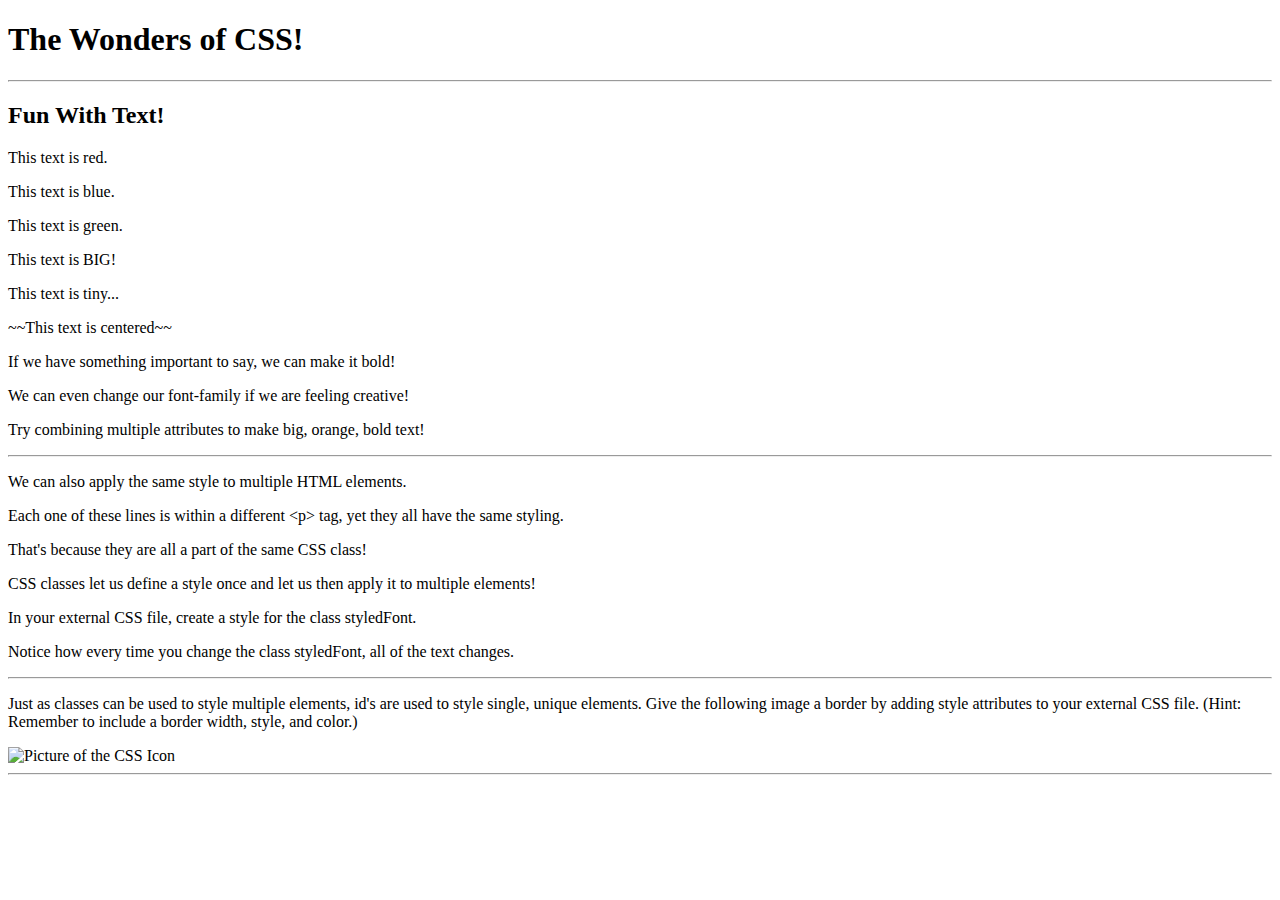
==== pre-work/css-practice/index.html @ f6e98bf9 "Initialise project" ====
<!DOCTYPE html>
<html>

    <head>
        <title>CSS Practice</title>
        <!-- Link to your external CSS -->
        <link rel="stylesheet" href="mystyle.css">

    </head>

    <body>

        <!-- Center -->
        <h1>The Wonders of CSS!</h1>

        <hr>

        <h2>Fun With Text!</h2>

        <!-- Change text color -->
        <p>This text is red.</p>
        <p>This text is blue.</p>
        <p>This text is green.</p>

        <!-- Change font-size -->
        <p>This text is BIG!</p>
        <p>This text is tiny...</p>

        <!-- Center -->
        <p>~~This text is centered~~</p>

        <!-- Bold -->
        <p>If we have something important to say, we can make it bold!</p>

        <!-- Change font -->
        <p>We can even change our font-family if we are feeling creative!</p>

        <!-- Multiple attributes -->
        <p>Try combining multiple attributes to make big, orange, bold text!</p>

        <hr>

        <!-- Classes -->
        <p class="styledFont">We can also apply the same style to multiple HTML elements.</p>
        <p class="styledFont">Each one of these lines is within a different &ltp&gt tag, yet they all have the same
            styling.</p>
        <p class="styledFont">That's because they are all a part of the same CSS class!</p>
        <p class="styledFont">CSS classes let us define a style once and let us then apply it to multiple elements!</p>
        <p class="styledFont">In your external CSS file, create a style for the class styledFont.</p>
        <p class="styledFont">Notice how every time you change the class styledFont, all of the text changes.</p>

        <hr>

        <p>Just as classes can be used to style multiple elements, id's are used to style single, unique elements. Give
            the following image a border by adding style attributes to your external CSS file. (Hint: Remember to
            include a border width, style, and color.)</p>

        <!-- Border & id -->
        <img id="styledImage" alt="Picture of the CSS Icon"
            src="https://upload.wikimedia.org/wikipedia/commons/d/d5/CSS3_logo_and_wordmark.svg">

        <hr>

    </body>

</html>
---- pre-work/css-practice/mystyle.css ----
-
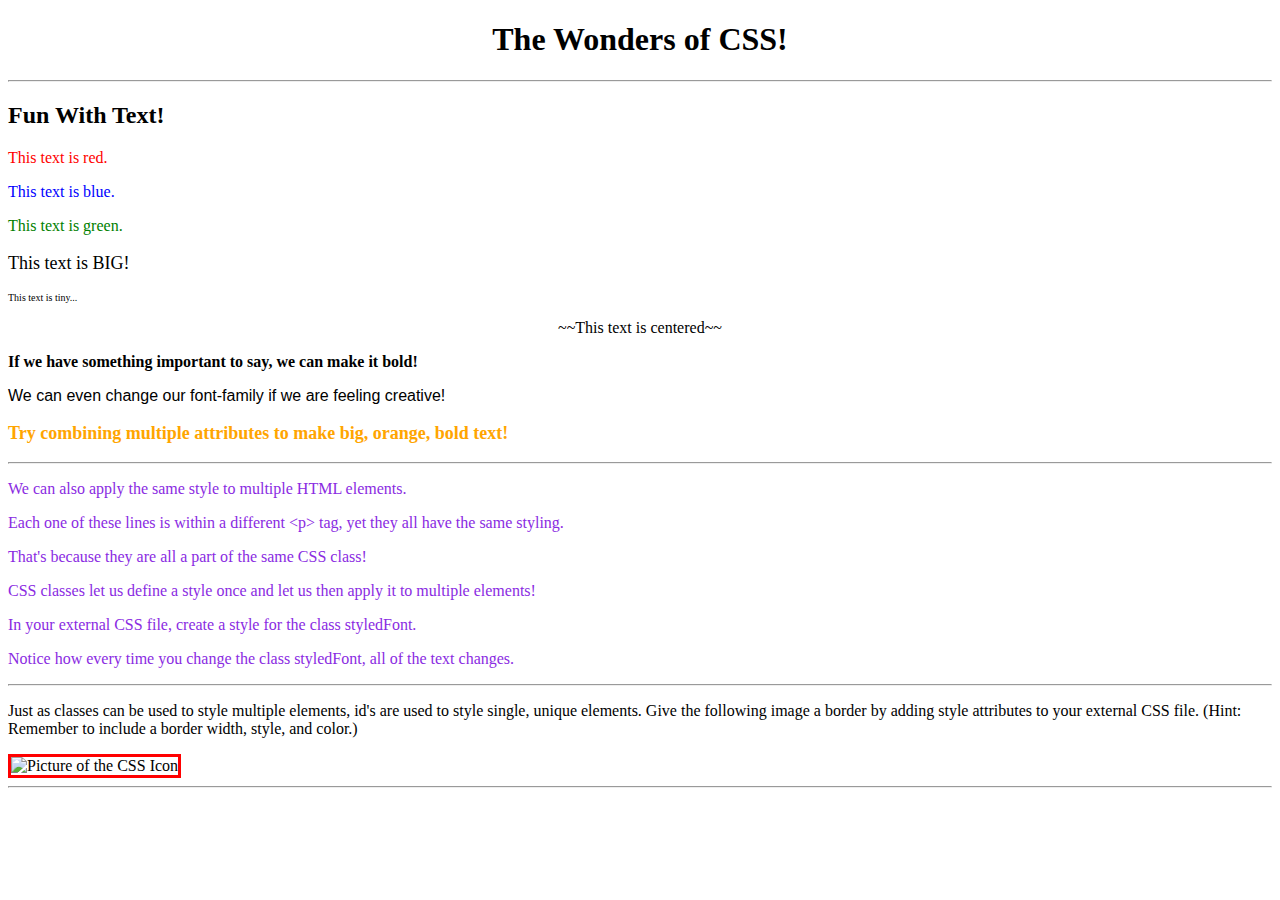
==== commit 5b34feb9: "Finish the project" ====
--- a/pre-work/css-practice/index.html
+++ b/pre-work/css-practice/index.html
@@ -18,25 +18,25 @@
         <h2>Fun With Text!</h2>
 
         <!-- Change text color -->
-        <p>This text is red.</p>
-        <p>This text is blue.</p>
-        <p>This text is green.</p>
+        <p id="red-text">This text is red.</p>
+        <p id="blue-text">This text is blue.</p>
+        <p id="green-text">This text is green.</p>
 
         <!-- Change font-size -->
-        <p>This text is BIG!</p>
-        <p>This text is tiny...</p>
+        <p id="big-text">This text is BIG!</p>
+        <p id="tiny-text">This text is tiny...</p>
 
         <!-- Center -->
-        <p>~~This text is centered~~</p>
+        <p id="center-text">~~This text is centered~~</p>
 
         <!-- Bold -->
-        <p>If we have something important to say, we can make it bold!</p>
+        <p id="bold-text">If we have something important to say, we can make it bold!</p>
 
         <!-- Change font -->
-        <p>We can even change our font-family if we are feeling creative!</p>
+        <p id="different-font">We can even change our font-family if we are feeling creative!</p>
 
         <!-- Multiple attributes -->
-        <p>Try combining multiple attributes to make big, orange, bold text!</p>
+        <p id="multiple-attributes-text">Try combining multiple attributes to make big, orange, bold text!</p>
 
         <hr>
 
--- a/pre-work/css-practice/mystyle.css
+++ b/pre-work/css-practice/mystyle.css
@@ -1 +1,49 @@
--
+h1 {
+    text-align: center;
+}
+
+#red-text {
+    color: red;
+}
+
+#blue-text {
+    color: blue;
+}
+
+#green-text {
+    color: green;
+}
+
+#big-text {
+    font-size: large;
+}
+
+#tiny-text {
+    font-size: x-small;
+}
+
+#center-text {
+    text-align: center;
+}
+
+#bold-text {
+    font-weight: bold;
+}
+
+#different-font {
+    font-family:Verdana, Geneva, Tahoma, sans-serif
+}
+
+#multiple-attributes-text {
+    color: orange;
+    font-size: large;
+    font-weight: bold;
+}
+
+.styledFont {
+    color:blueviolet;
+}
+
+#styledImage {
+    border: 3px solid red;
+}
